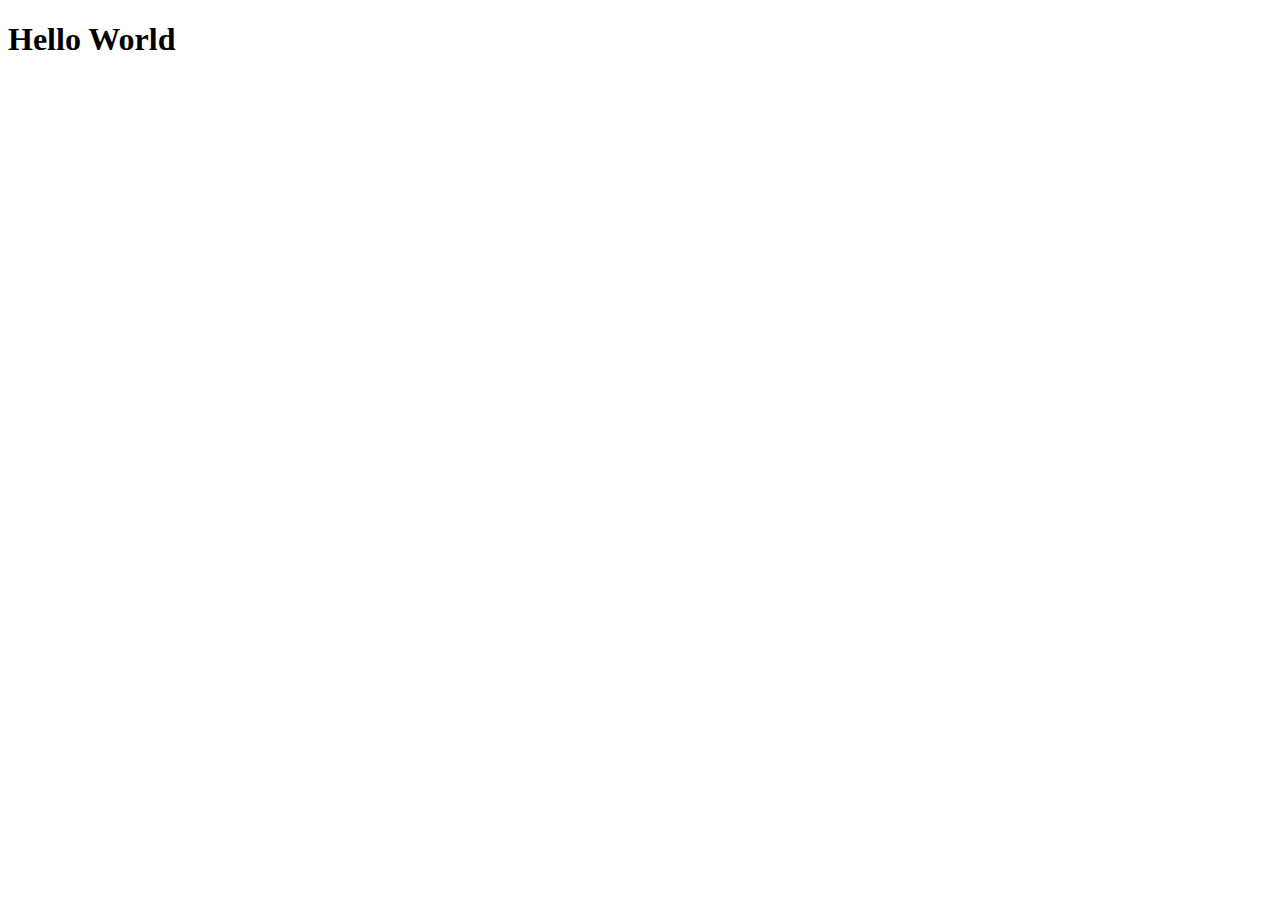
==== index.html @ 869f4451 "move src" ====
<!DOCTYPE html>
<html lang="en">
<head>
    <meta charset="UTF-8">
    <meta http-equiv="X-UA-Compatible" content="IE=edge">
    <meta name="viewport" content="width=device-width, initial-scale=1.0">
    <link href="https://cdn.jsdelivr.net/npm/bootstrap@5.0.0-beta3/dist/css/bootstrap.min.css" rel="stylesheet"
        integrity="sha384-eOJMYsd53ii+scO/bJGFsiCZc+5NDVN2yr8+0RDqr0Ql0h+rP48ckxlpbzKgwra6" crossorigin="anonymous">
<link rel="stylesheet" href="src/style.css"/>
    <title>Almeja Weather App</title>
</head>
<body>
    <h1>
        Hello World
    </h1>
    <script src="src/app.js"></script>
</body>
</html>
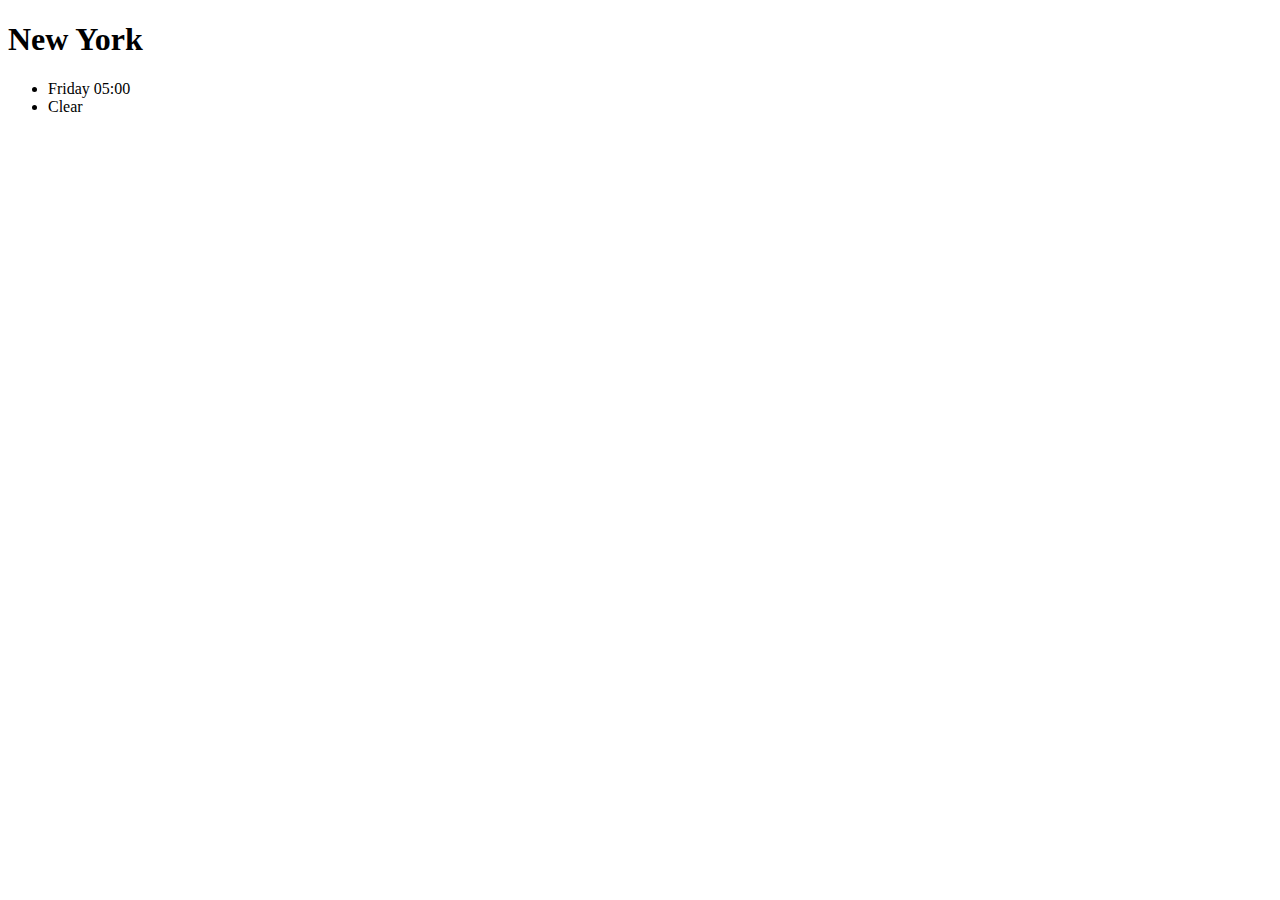
==== commit 38236d65: "HTML" ====
--- a/index.html
+++ b/index.html
@@ -10,9 +10,24 @@
     <title>Almeja Weather App</title>
 </head>
 <body>
+    <div class= "container">
     <h1>
-        Hello World
+        New York
     </h1>
+    <ul>
+        <li>
+            Friday 05:00
+        </li>
+        <li>
+            Clear
+        </li>
+    </ul>
+    <div class="row">
+        <div class="col.md-6">
+            
+        </div>
+    </div>
+</div>
     <script src="src/app.js"></script>
 </body>
 </html>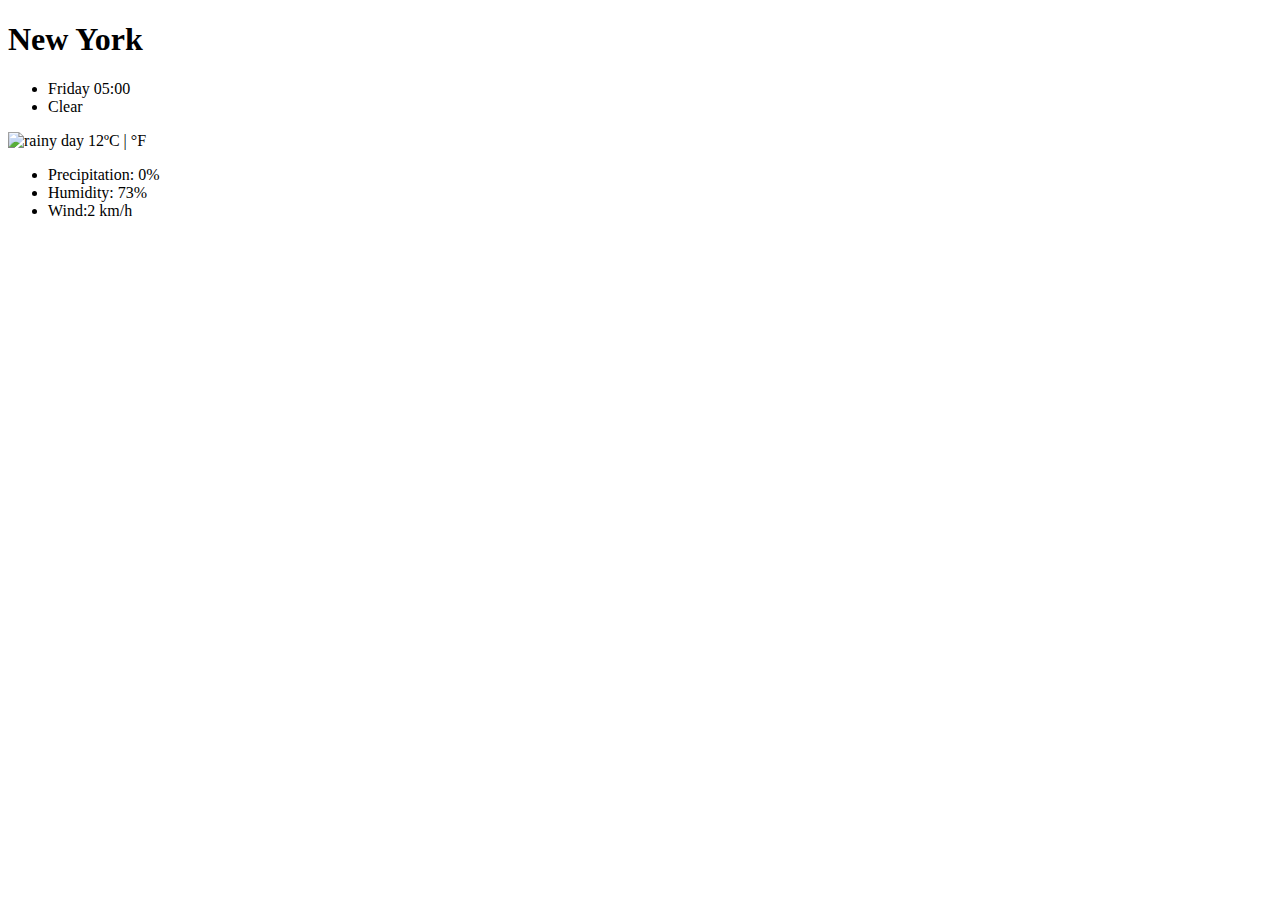
==== commit 18672289: "complete index class" ====
--- a/index.html
+++ b/index.html
@@ -23,8 +23,21 @@
         </li>
     </ul>
     <div class="row">
-        <div class="col.md-6">
-            
+        <div class="col-md-6">
+           <img src="https://ssl.gstatic.com/onebox/weather/64/rain_light.png" alt="rainy day"/>
+           12ºC | °F 
+        <div class="col-md-6">
+            <ul>
+                <li>
+                    Precipitation: 0%
+                </li>
+                <li>
+                    Humidity: 73%
+                </li>
+                <li>
+                    Wind:2 km/h
+                </li>
+            </ul>
         </div>
     </div>
 </div>
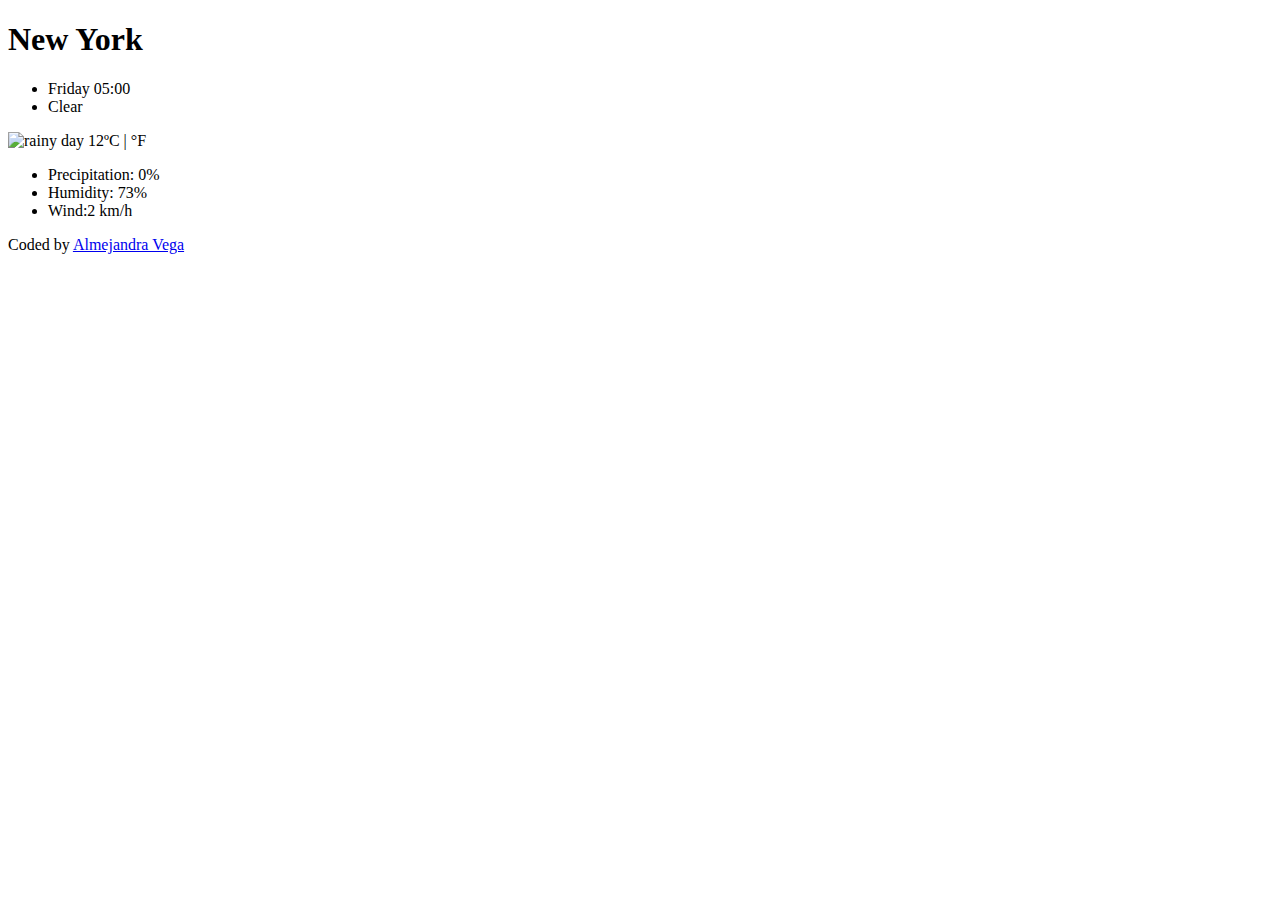
==== commit 06db51a4: "added HTML" ====
--- a/index.html
+++ b/index.html
@@ -23,10 +23,10 @@
         </li>
     </ul>
     <div class="row">
-        <div class="col-md-6">
+        <div class="col-6">
            <img src="https://ssl.gstatic.com/onebox/weather/64/rain_light.png" alt="rainy day"/>
            12ºC | °F 
-        <div class="col-md-6">
+        <div class="col-6">
             <ul>
                 <li>
                     Precipitation: 0%
@@ -38,6 +38,9 @@
                     Wind:2 km/h
                 </li>
             </ul>
+            <footer>
+                Coded by <a href="https://www.holasoyalevega.com/">Almejandra Vega</a> 
+            </footer>
         </div>
     </div>
 </div>
